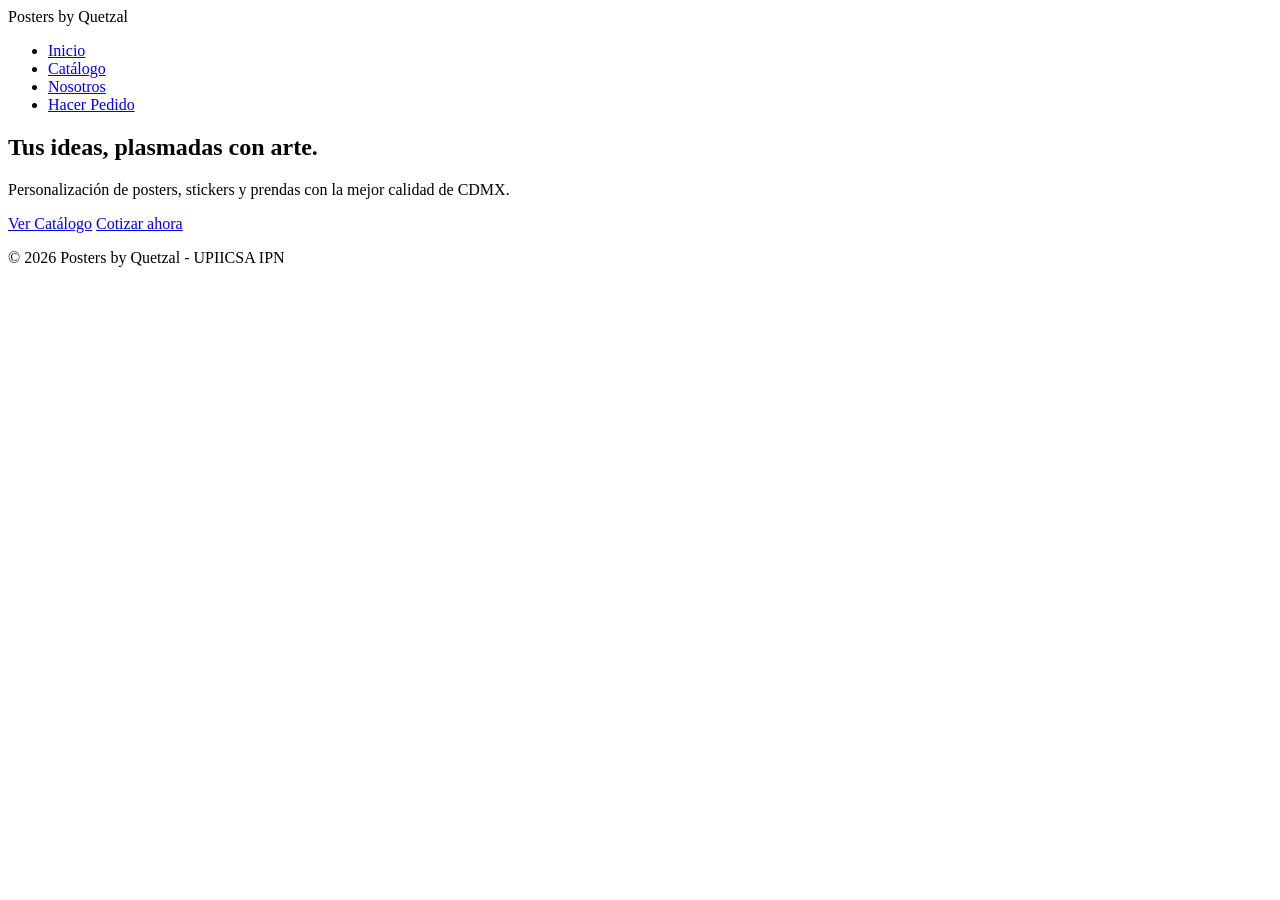
==== index.html @ 892b63d6 "Add files via upload" ====
<!DOCTYPE html>
<html lang="es">
<head>
    <meta charset="UTF-8">
    <meta name="viewport" content="width=device-width, initial-scale=1.0">
    <title>Posters by Quetzal | Inicio</title>
    <link rel="stylesheet" href="css/style.css">
    <link rel="preconnect" href="https://fonts.googleapis.com">
</head>
<body>
    <header>
        <nav class="navbar">
            <div class="logo">Posters by Quetzal</div>
            <ul class="nav-links">
                <li><a href="index.html" class="active">Inicio</a></li>
                <li><a href="catalogo.html">Catálogo</a></li>
                <li><a href="nosotros.html">Nosotros</a></li>
                <li><a href="pedido.html">Hacer Pedido</a></li>
            </ul>
        </nav>
    </header>

    <main>
        <section class="hero">
            <div class="hero-content">
                <h1>Tus ideas, plasmadas con arte.</h1>
                <p>Personalización de posters, stickers y prendas con la mejor calidad de CDMX.</p>
                <div class="cta-buttons">
                    <a href="catalogo.html" class="btn-primary">Ver Catálogo</a>
                    <a href="pedido.html" class="btn-secondary">Cotizar ahora</a>
                </div>
            </div>
        </section>
    </main>

    <footer>
        <p>&copy; 2026 Posters by Quetzal - UPIICSA IPN</p>
    </footer>
    <script src="js/main.js"></script>
</body>
</html>
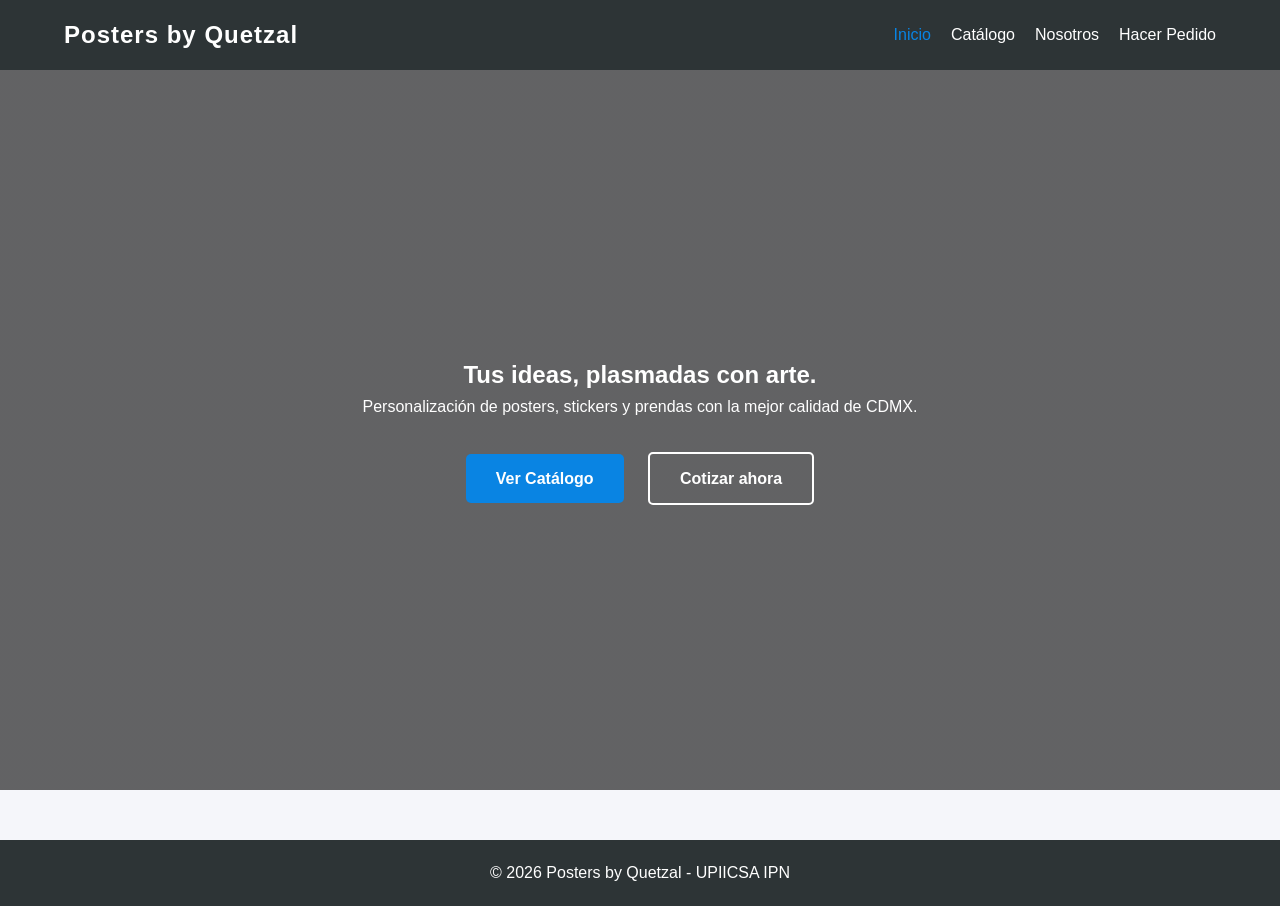
==== commit 255eb90a: "Update index.html" ====
--- a/index.html
+++ b/index.html
@@ -4,7 +4,7 @@
     <meta charset="UTF-8">
     <meta name="viewport" content="width=device-width, initial-scale=1.0">
     <title>Posters by Quetzal | Inicio</title>
-    <link rel="stylesheet" href="css/style.css">
+    <link rel="stylesheet" href="style.css">
     <link rel="preconnect" href="https://fonts.googleapis.com">
 </head>
 <body>
--- a/style.css
+++ b/style.css
@@ -0,0 +1,158 @@
+
+:root {
+    --primary: #2d3436;
+    --accent: #0984e3;
+    --light: #f5f6fa;
+    --dark: #2f3640;
+    --white: #ffffff;
+}
+
+* {
+    margin: 0;
+    padding: 0;
+    box-sizing: border-box;
+    font-family: 'Segoe UI', Tahoma, Geneva, Verdana, sans-serif;
+}
+
+body {
+    background-color: var(--light);
+    color: var(--dark);
+    line-height: 1.6;
+}
+
+/* Navbar */
+.navbar {
+    display: flex;
+    justify-content: space-between;
+    align-items: center;
+    background: var(--primary);
+    color: var(--white);
+    padding: 1rem 5%;
+    position: sticky;
+    top: 0;
+    z-index: 1000;
+}
+
+.logo {
+    font-size: 1.5rem;
+    font-weight: bold;
+    letter-spacing: 1px;
+}
+
+.nav-links {
+    list-style: none;
+    display: flex;
+}
+
+.nav-links li {
+    margin-left: 20px;
+}
+
+.nav-links a {
+    color: var(--white);
+    text-decoration: none;
+    font-weight: 500;
+    transition: 0.3s;
+}
+
+.nav-links a:hover, .nav-links a.active {
+    color: var(--accent);
+}
+
+/* Hero Section */
+.hero {
+    height: 80vh;
+    background: linear-gradient(rgba(0,0,0,0.6), rgba(0,0,0,0.6)), url('https://images.unsplash.com/photo-1561070791-2526d30994b5?ixlib=rb-1.2.1&auto=format&fit=crop&w=1350&q=80');
+    background-size: cover;
+    background-position: center;
+    display: flex;
+    justify-content: center;
+    align-items: center;
+    text-align: center;
+    color: var(--white);
+}
+
+.hero-h1 { font-size: 3rem; margin-bottom: 1rem; }
+
+.cta-buttons { margin-top: 2rem; }
+
+.btn-primary, .btn-secondary {
+    padding: 12px 30px;
+    text-decoration: none;
+    border-radius: 5px;
+    margin: 0 10px;
+    font-weight: bold;
+    display: inline-block;
+}
+
+.btn-primary { background: var(--accent); color: var(--white); }
+.btn-secondary { border: 2px solid var(--white); color: var(--white); }
+
+/* Containers */
+.container {
+    max-width: 1100px;
+    margin: 40px auto;
+    padding: 0 20px;
+}
+
+/* Catalog Grid */
+.catalog-grid {
+    display: grid;
+    grid-template-columns: repeat(auto-fit, minmax(250px, 1fr));
+    gap: 20px;
+    margin-top: 30px;
+}
+
+.product-card {
+    background: var(--white);
+    border-radius: 10px;
+    overflow: hidden;
+    box-shadow: 0 4px 6px rgba(0,0,0,0.1);
+    transition: transform 0.3s;
+}
+
+.product-card:hover { transform: translateY(-5px); }
+
+.product-card img {
+    width: 100%;
+    height: 300px;
+    object-fit: cover;
+}
+
+.product-info { padding: 15px; }
+
+/* Forms */
+.order-form {
+    background: var(--white);
+    padding: 30px;
+    border-radius: 10px;
+    box-shadow: 0 5px 15px rgba(0,0,0,0.1);
+}
+
+.form-group { margin-bottom: 20px; }
+.form-group label { display: block; margin-bottom: 5px; font-weight: bold; }
+.form-group input, .form-group select, .form-group textarea {
+    width: 100%;
+    padding: 10px;
+    border: 1px solid #ddd;
+    border-radius: 5px;
+}
+
+.btn-submit {
+    background: var(--accent);
+    color: var(--white);
+    border: none;
+    padding: 15px 30px;
+    cursor: pointer;
+    font-size: 1rem;
+    border-radius: 5px;
+    width: 100%;
+}
+
+footer {
+    text-align: center;
+    padding: 20px;
+    background: var(--primary);
+    color: var(--white);
+    margin-top: 50px;
+}
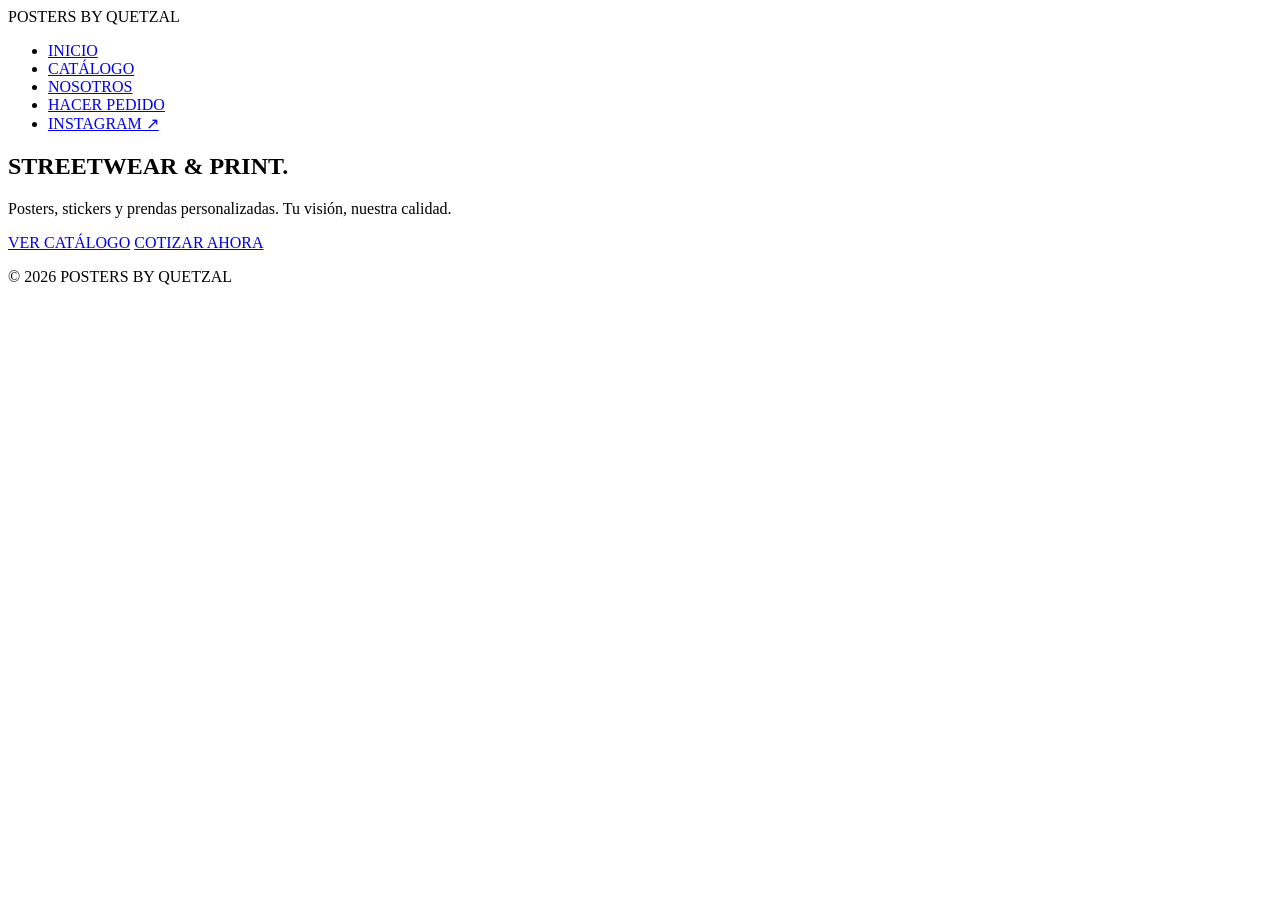
==== commit 145cc1c7: "Update index.html" ====
--- a/index.html
+++ b/index.html
@@ -4,18 +4,18 @@
     <meta charset="UTF-8">
     <meta name="viewport" content="width=device-width, initial-scale=1.0">
     <title>Posters by Quetzal | Inicio</title>
-    <link rel="stylesheet" href="style.css">
-    <link rel="preconnect" href="https://fonts.googleapis.com">
+    <link rel="stylesheet" href="css/style.css">
 </head>
 <body>
     <header>
         <nav class="navbar">
-            <div class="logo">Posters by Quetzal</div>
+            <div class="logo">POSTERS BY QUETZAL</div>
             <ul class="nav-links">
-                <li><a href="index.html" class="active">Inicio</a></li>
-                <li><a href="catalogo.html">Catálogo</a></li>
-                <li><a href="nosotros.html">Nosotros</a></li>
-                <li><a href="pedido.html">Hacer Pedido</a></li>
+                <li><a href="index.html" class="active">INICIO</a></li>
+                <li><a href="catalogo.html">CATÁLOGO</a></li>
+                <li><a href="nosotros.html">NOSOTROS</a></li>
+                <li><a href="pedido.html">HACER PEDIDO</a></li>
+                <li><a href="https://www.instagram.com/posters_by_quetzal/" target="_blank" class="ig-link">INSTAGRAM ↗</a></li>
             </ul>
         </nav>
     </header>
@@ -23,18 +23,18 @@
     <main>
         <section class="hero">
             <div class="hero-content">
-                <h1>Tus ideas, plasmadas con arte.</h1>
-                <p>Personalización de posters, stickers y prendas con la mejor calidad de CDMX.</p>
+                <h1>STREETWEAR & PRINT.</h1>
+                <p>Posters, stickers y prendas personalizadas. Tu visión, nuestra calidad.</p>
                 <div class="cta-buttons">
-                    <a href="catalogo.html" class="btn-primary">Ver Catálogo</a>
-                    <a href="pedido.html" class="btn-secondary">Cotizar ahora</a>
+                    <a href="catalogo.html" class="btn-primary">VER CATÁLOGO</a>
+                    <a href="pedido.html" class="btn-secondary">COTIZAR AHORA</a>
                 </div>
             </div>
         </section>
     </main>
 
     <footer>
-        <p>&copy; 2026 Posters by Quetzal - UPIICSA IPN</p>
+        <p>&copy; 2026 POSTERS BY QUETZAL</p>
     </footer>
     <script src="js/main.js"></script>
 </body>
